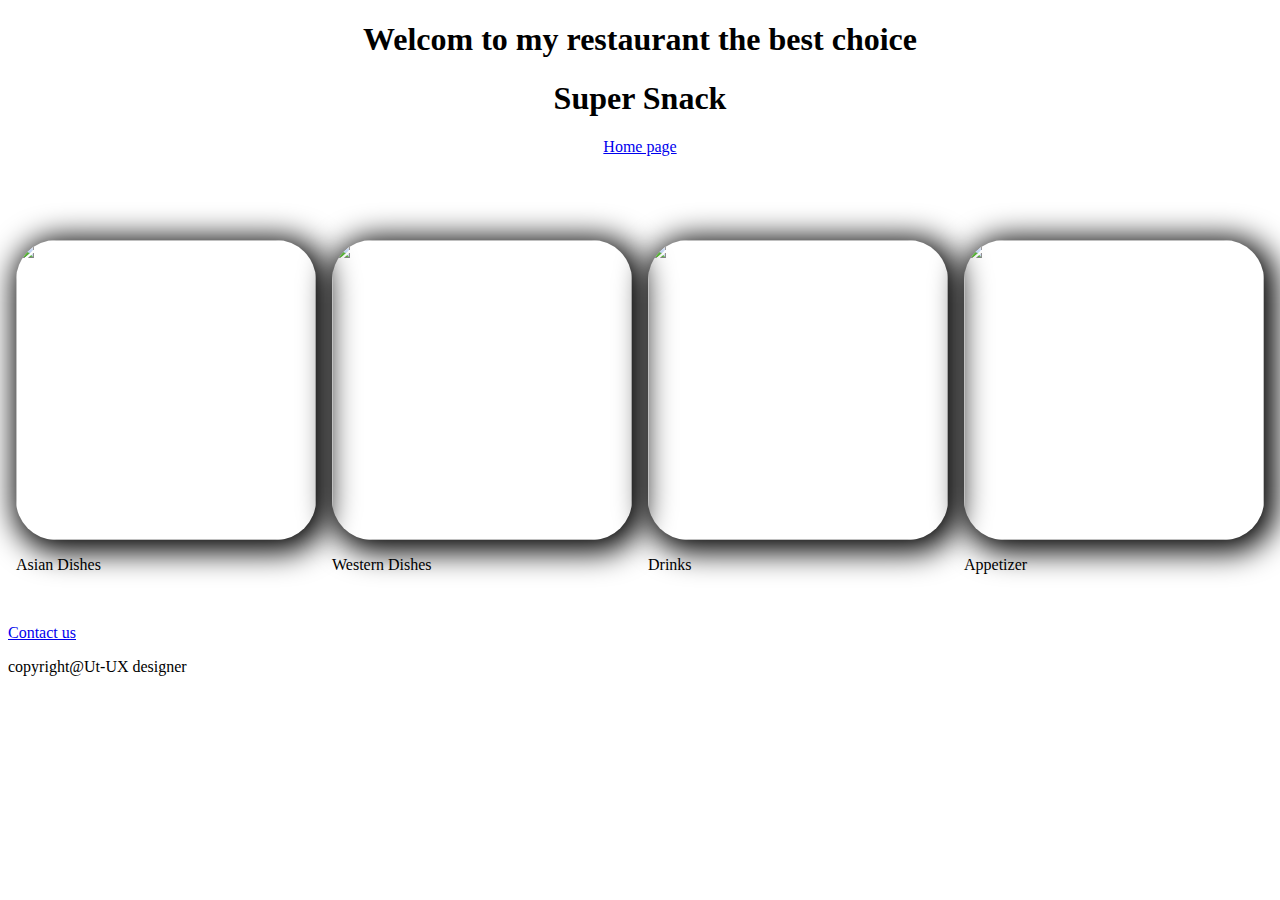
==== index.html @ 1ba3d358 "Merge pull request #3 from AyatAymanAbu-Asbeh/wireframe" ====
<!DOCTYPE html>
<html lang="en">
<head>
    <meta charset="UTF-8">
    <meta http-equiv="X-UA-Compatible"content="IE=edge">
    <meta name="viewport" content="width=width-device,initial scale=1.0">
    <link rel="stylesheet"href="style.css">
    <title> Super Snack </title>
</head>
<body>
    <div>
        <center><h1> Welcom to my restaurant the best choice</h1> </center>
        <center><h1> Super Snack</h1> </center>
        
            <center><a href="./about.html">Home page</a></center>
           
<br> <br> <br> 
    </div> 
    <div class="cards-list">
        <div class="card">
            <div class="card_img">
             <img src="https://media.istockphoto.com/id/839958568/photo/dim-sum.jpg?b=1&s=170667a&w=0&k=20&c=wUcPDX3CMhCSPyx_E1sdH-2afki-X9_rnmVmbwLRsMM=">

            </div>
            <div class="title">
                <p>Asian Dishes </p> 
            </div>


        </div>
        <div class="card">
            <div class="card_img">
             <img src="https://media.istockphoto.com/id/1472039648/photo/pasta.jpg?s=612x612&w=0&k=20&c=bZTKd3BNXt33t0PJ-J-jhst-MZUq1KhjctyBNkCsEOo=">

            </div>
            <div class="title">
                <p>Western Dishes </p>
            </div>


        </div>
        <div class="card">
            <div class="card_img">
             <img src="https://media.istockphoto.com/id/1400194993/photo/cappuccino-art.jpg?b=1&s=170667a&w=0&k=20&c=DuHIekd_Anu8GYuYZCpDacPXU5nZClF0ke3exNHvco4=">

            </div>
            <div class="title">
                <p> Drinks </p>
            </div>


        </div>
        <div class="card">
            <div class="card_img">
             <img src="https://media.istockphoto.com/id/1265704837/photo/creamy-mashed-potato-croquettes-with-cheese-and-sour-cream-dip.jpg?b=1&s=170667a&w=0&k=20&c=XGwhweG3m2hSQTCrKhK98QmTkcYRN2wLSsgPeBItuyo=">

            </div>
            <div class="title">
                <p>Appetizer </p>
            </div>


        </div>




    </div>
    <br><br> <br>
    <div> <a href="./about.html">Contact us </a> </div>
    <footer><p> copyright@Ut-UX designer </p></footer>



        
        
    
</body>
</html>
---- style.css ----
.cards-list{
    width:100%;
    display:flex;
    justify-content: space-around;
    flex-wrap: wrap;

    
}
.card{
margin: 30px auto;
width: 300px;
height: 300px;
border-radius: 40px;
cursor: pointer;
box-shadow: 5px 5px 30px 7px rgba(0, 0, 0,25); -5px -5px 30px 7px rgba(0, 0, 0,22);
transition:0.4s;



}
.card_img{  
    width: inherit;
    height: inherit;
}
.card_img img{
width: inherit;
height: inherit;
border-radius: 40px;
object-fit: cover;
}
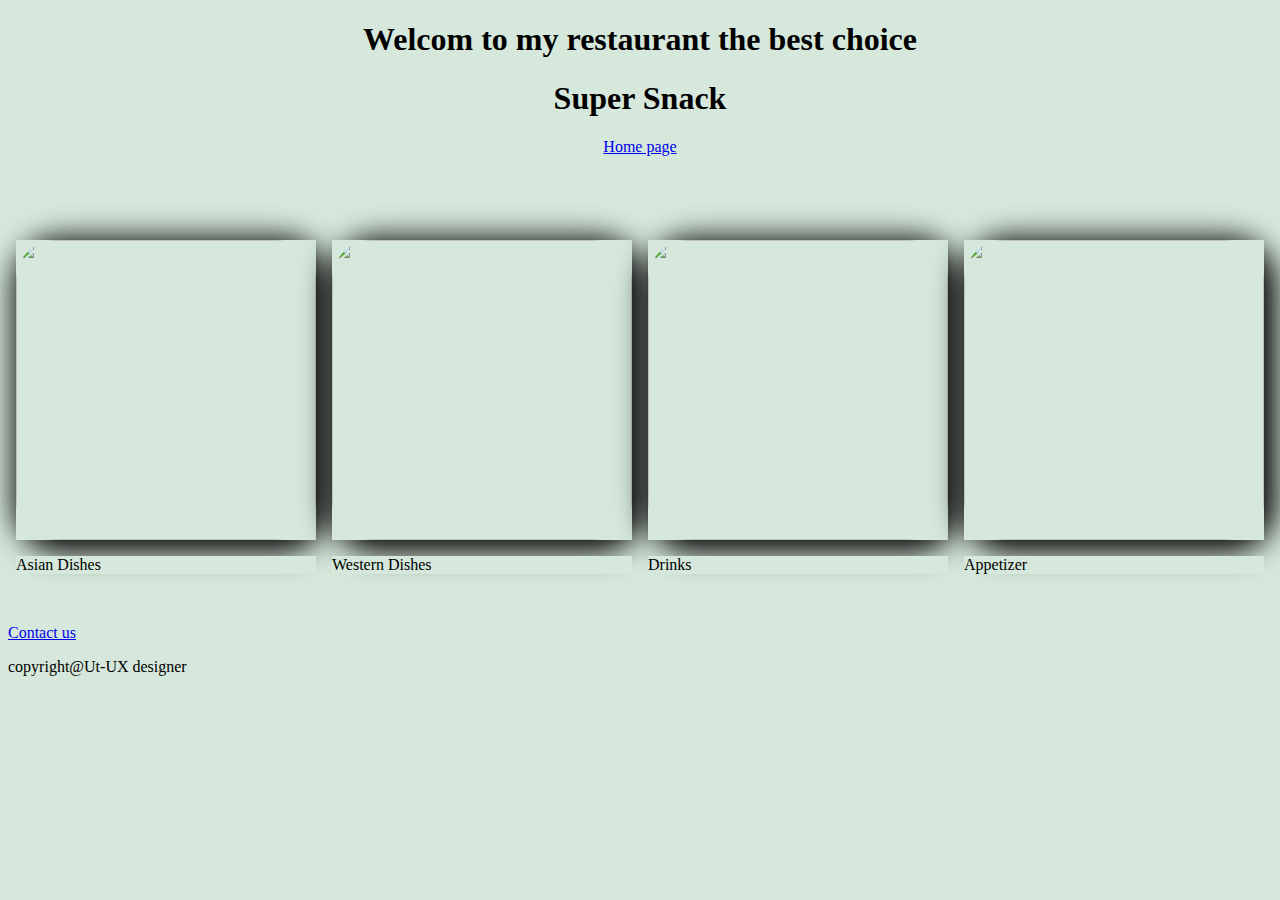
==== commit fa870d29: "style" ====
--- a/index.html
+++ b/index.html
@@ -1,3 +1,4 @@
+
 <!DOCTYPE html>
 <html lang="en">
 <head>
@@ -8,6 +9,11 @@
     <title> Super Snack </title>
 </head>
 <body>
+
+       
+      
+      
+
     <div>
         <center><h1> Welcom to my restaurant the best choice</h1> </center>
         <center><h1> Super Snack</h1> </center>
--- a/style.css
+++ b/style.css
@@ -1,3 +1,9 @@
+
+
+*{
+
+    background-color: #D6E8DB;
+}
 .cards-list{
     width:100%;
     display:flex;
@@ -27,4 +33,4 @@
 height: inherit;
 border-radius: 40px;
 object-fit: cover;
-}+}
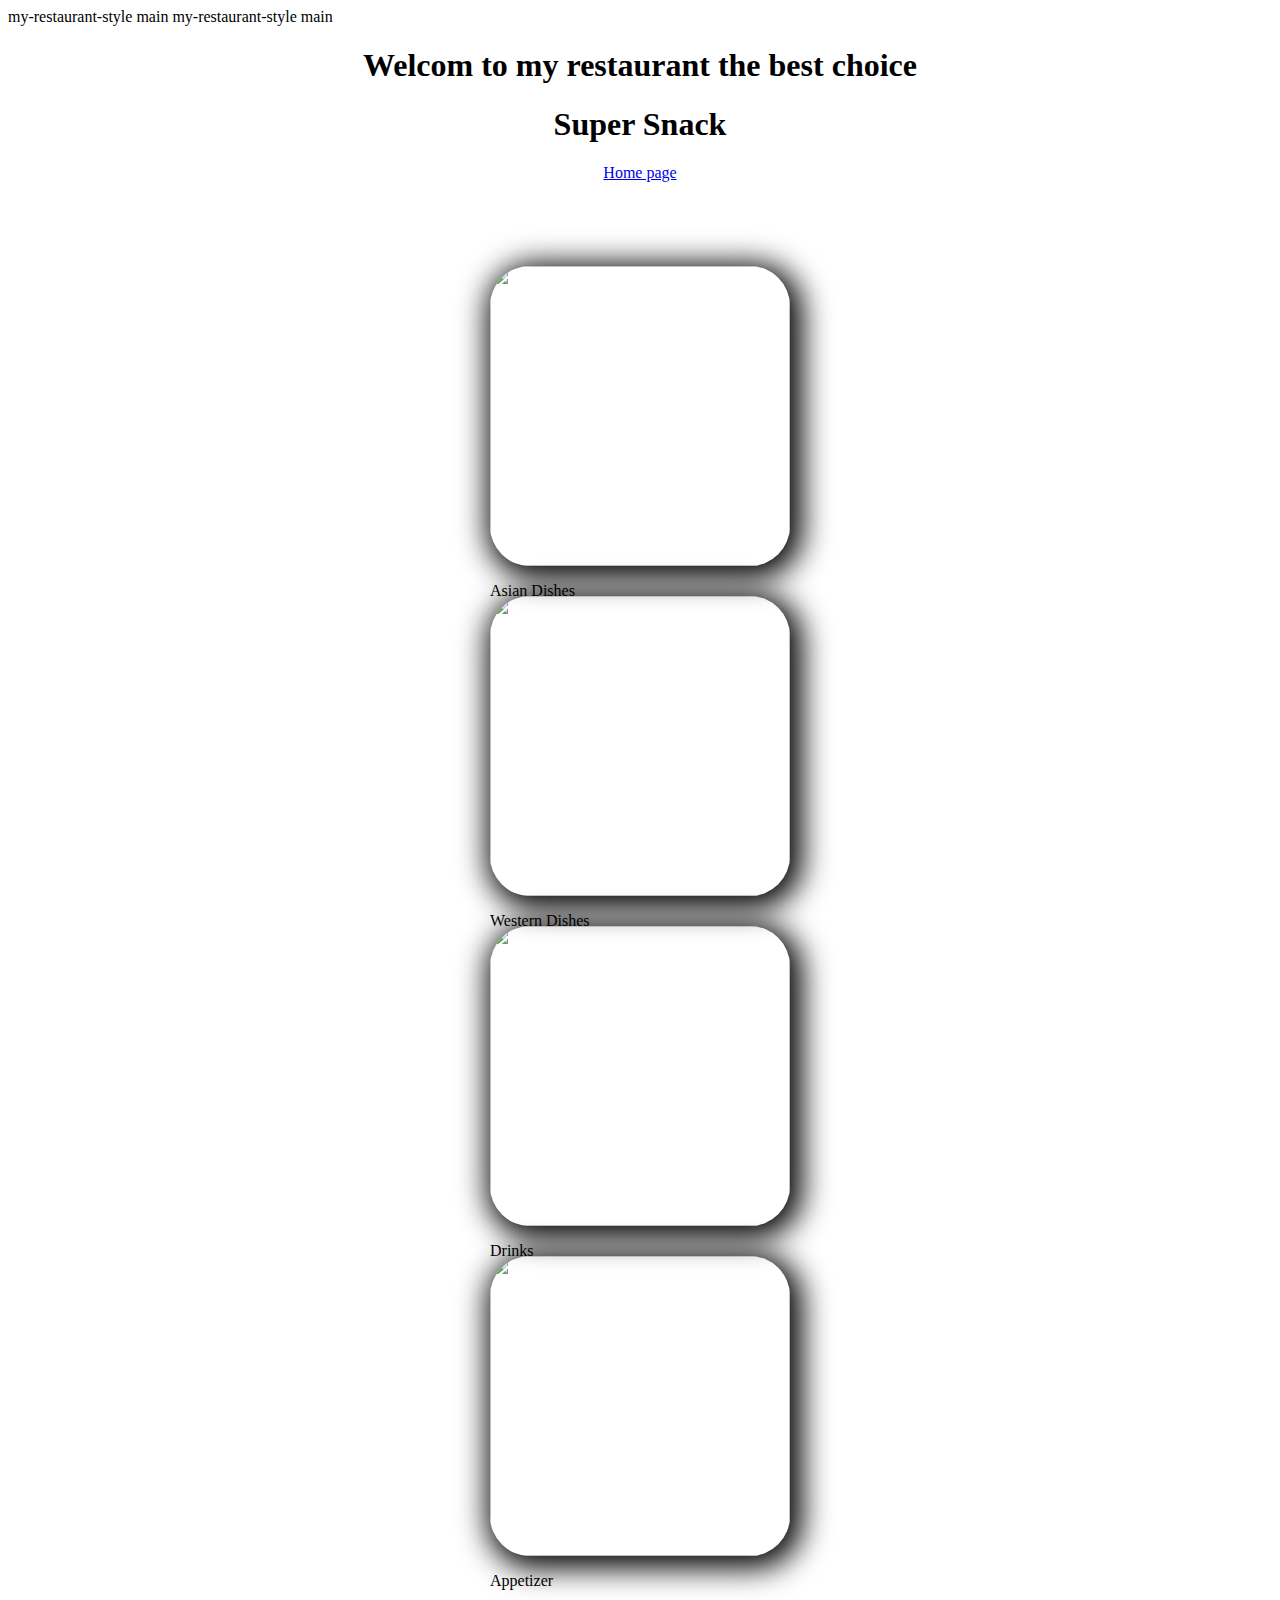
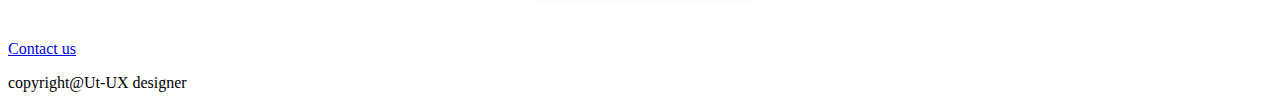
==== commit 05ef70e6: "Merge pull request #5 from AyatAymanAbu-Asbeh/my-restaurant-style" ====
--- a/index.html
+++ b/index.html
@@ -1,4 +1,5 @@
-
+ my-restaurant-style
+                          main
 <!DOCTYPE html>
 <html lang="en">
 <head>
@@ -9,11 +10,8 @@
     <title> Super Snack </title>
 </head>
 <body>
-
-       
-      
-      
-
+ my-restaurant-style
+ main
     <div>
         <center><h1> Welcom to my restaurant the best choice</h1> </center>
         <center><h1> Super Snack</h1> </center>
--- a/style.css
+++ b/style.css
@@ -1,9 +1,12 @@
+ my-restaurant-style
 
 
 *{
 
     background-color: #D6E8DB;
 }
+=======
+ main
 .cards-list{
     width:100%;
     display:flex;
@@ -33,4 +36,8 @@
 height: inherit;
 border-radius: 40px;
 object-fit: cover;
+ my-restaurant-style
 }
+=======
+}
+ main
